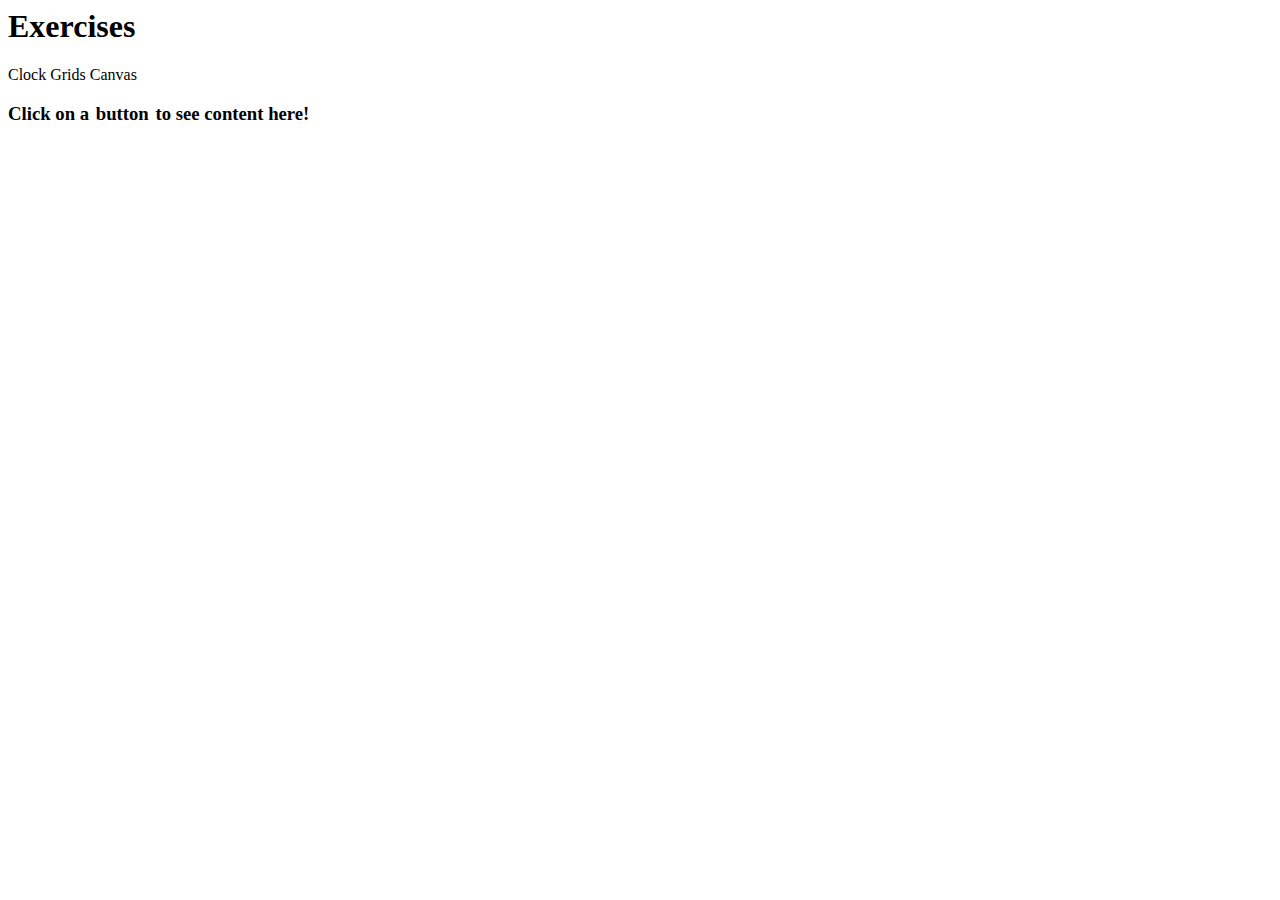
==== public/index.html @ 27314cc4 "Added canvas experiments" ====
<!DOCTYPE html>
<html>

<head>
    <meta name="description" content="Dynamic Output">
    <meta charset="utf-8">
    <meta name="viewport" content="width=device-width">
    <title>Programming Lessons</title>
    <link rel="stylesheet" href="/style/style.css" type="text/css" />
    <link rel="icon" type="image/png" href="/images/dobbs.png">
    <script src="https://ajax.googleapis.com/ajax/libs/jquery/3.2.1/jquery.min.js"></script>
    <script src="/scripts/log.js"></script>
    <script src="/scripts/ajaxLoadPage.js"></script>
    <script src="/scripts/loadCss.js"></script>
</head>

<body>
    <script src="/main.js">
    </script>

    <div class="exerciseSection">
        <div class="menu">
            <h1 style="margin-top: 0px;">Exercises</h1>
            <span class="exerciseLink" onclick="loadPage('/timer/timer.html')">Clock</span>
            <span class="exerciseLink" onclick="loadPage('/grids/grids.html')">Grids</span>
            <span class="exerciseLink" onclick="loadPage('/canvas/canvas.html')">Canvas</span>
        </div>
        <div id="content" class="content">
            <h3>Click on a <span class="exerciseLink" style="display: inline; margin: 0; padding: 2px 2px 2px 2px;">button</span> to see content here!</h3>
        </div>
    </div>
    <div class="logContainer">
        <div id="log"></div>
    </div>

    <script>
        log("You can log messages in this window using \"log(\"your log message here\");\"");
    </script>
</body>

</html>
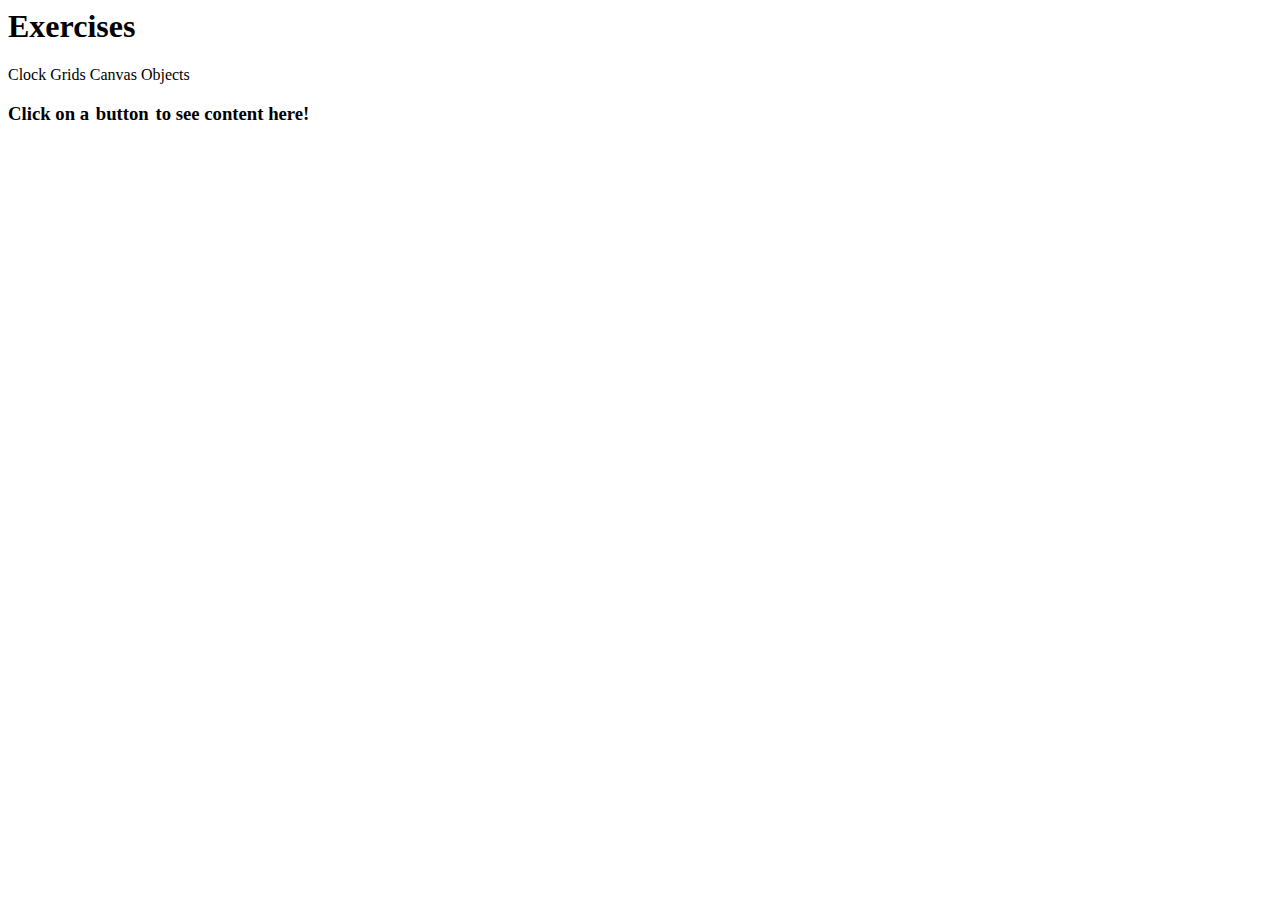
==== commit 74877d81: "I added some simple object experiments." ====
--- a/public/index.html
+++ b/public/index.html
@@ -15,7 +15,7 @@
 </head>
 
 <body>
-    <script src="/main.js">
+    <script src="/scripts/main.js">
     </script>
 
     <div class="exerciseSection">
@@ -24,6 +24,7 @@
             <span class="exerciseLink" onclick="loadPage('/timer/timer.html')">Clock</span>
             <span class="exerciseLink" onclick="loadPage('/grids/grids.html')">Grids</span>
             <span class="exerciseLink" onclick="loadPage('/canvas/canvas.html')">Canvas</span>
+            <span class="exerciseLink" onclick="loadPage('/objects/objects.html')">Objects</span>
         </div>
         <div id="content" class="content">
             <h3>Click on a <span class="exerciseLink" style="display: inline; margin: 0; padding: 2px 2px 2px 2px;">button</span> to see content here!</h3>
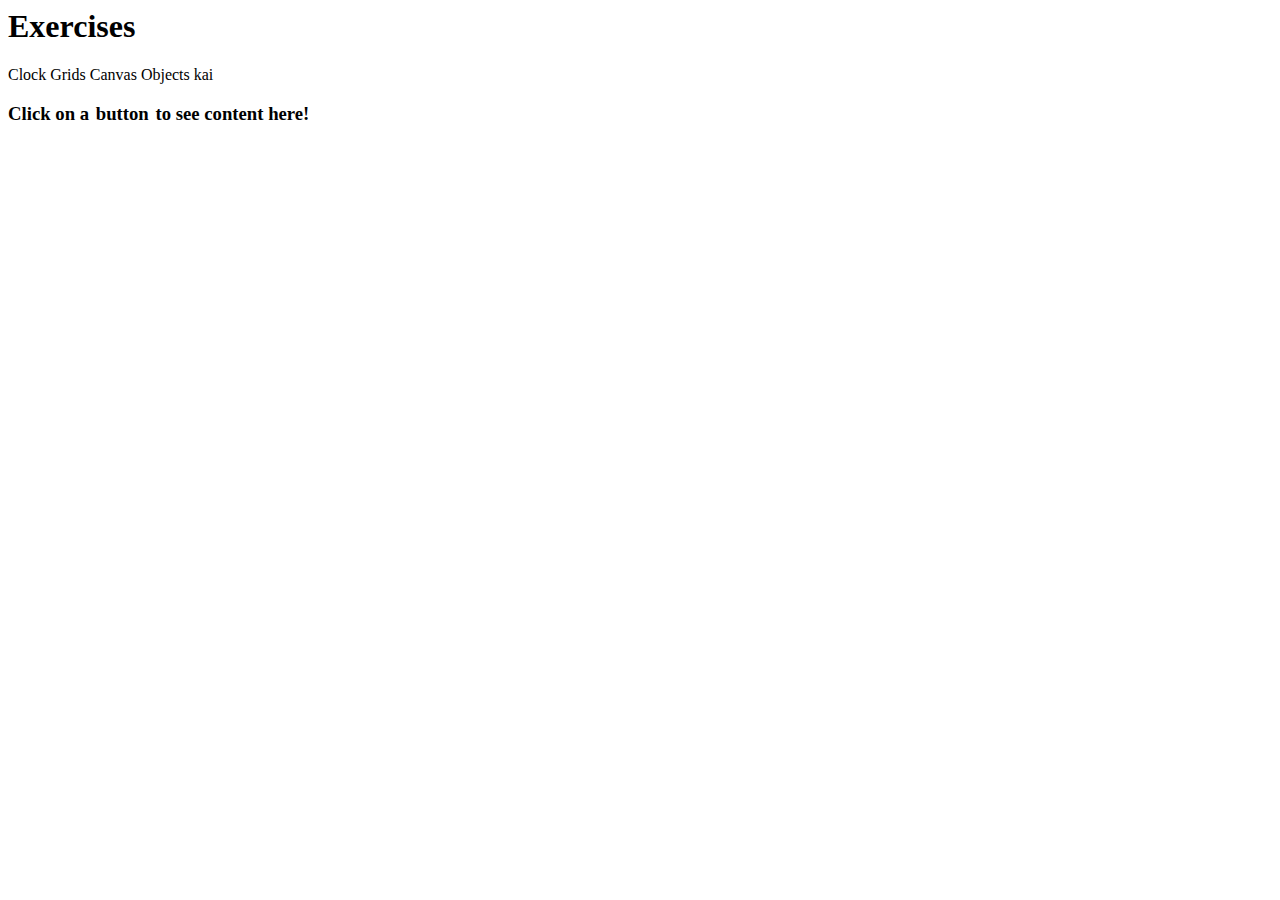
==== commit e4d8d562: "I added a page called Kai" ====
--- a/public/index.html
+++ b/public/index.html
@@ -25,6 +25,7 @@
             <span class="exerciseLink" onclick="loadPage('/grids/grids.html')">Grids</span>
             <span class="exerciseLink" onclick="loadPage('/canvas/canvas.html')">Canvas</span>
             <span class="exerciseLink" onclick="loadPage('/objects/objects.html')">Objects</span>
+            <span class="exerciseLink" onclick="loadPage('/kai/kai.html')">kai</span>
         </div>
         <div id="content" class="content">
             <h3>Click on a <span class="exerciseLink" style="display: inline; margin: 0; padding: 2px 2px 2px 2px;">button</span> to see content here!</h3>
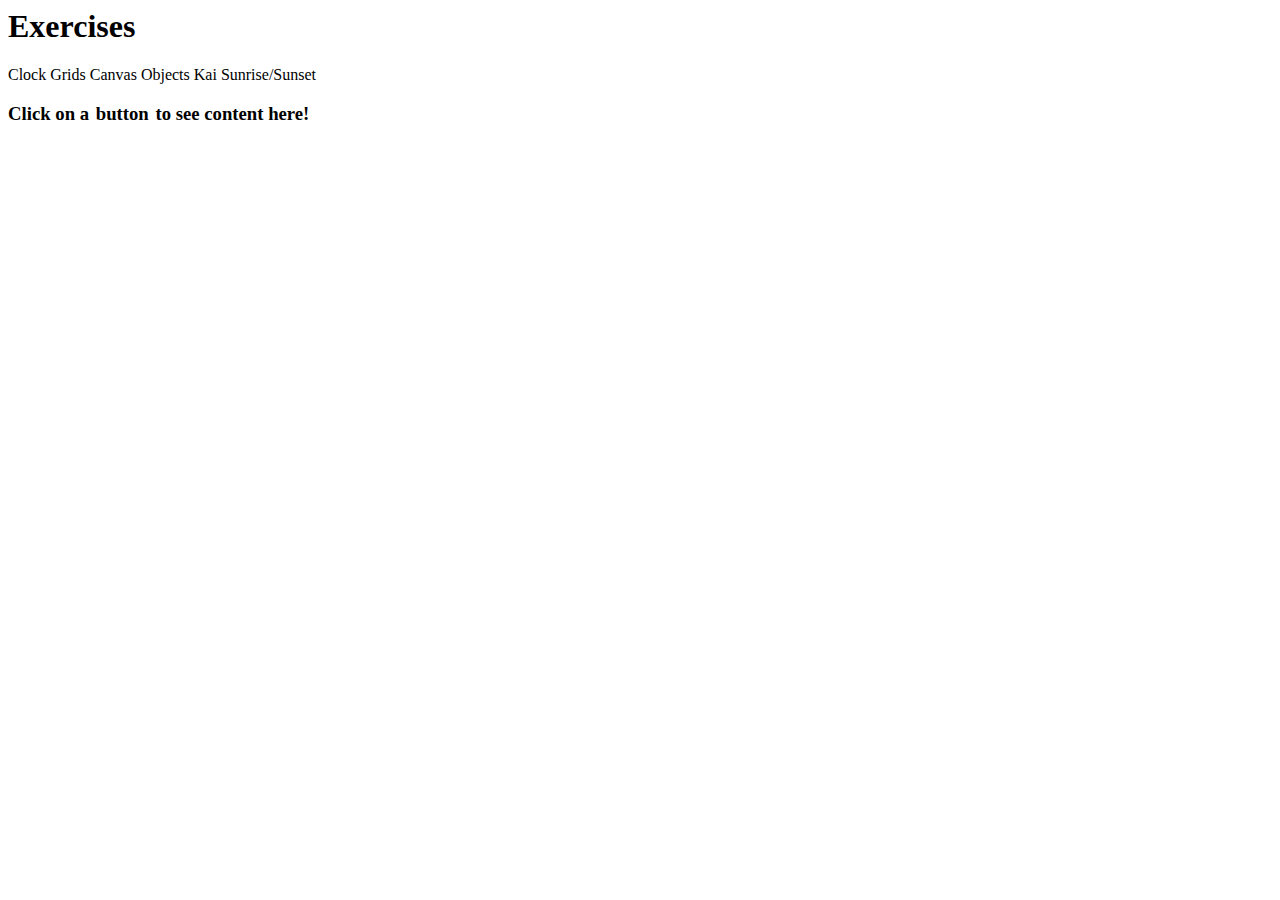
==== commit 94ce01bc: "Added the SunriseSunset page, which retrieves sunrise and sunset data from sunrise-sunset.org's REST" ====
--- a/public/index.html
+++ b/public/index.html
@@ -25,7 +25,8 @@
             <span class="exerciseLink" onclick="loadPage('/grids/grids.html')">Grids</span>
             <span class="exerciseLink" onclick="loadPage('/canvas/canvas.html')">Canvas</span>
             <span class="exerciseLink" onclick="loadPage('/objects/objects.html')">Objects</span>
-            <span class="exerciseLink" onclick="loadPage('/kai/kai.html')">kai</span>
+            <span class="exerciseLink" onclick="loadPage('/kai/kai.html')">Kai</span>
+            <span class="exerciseLink" onclick="loadPage('/sunriseSunset/sunriseSunset.html')">Sunrise/Sunset</span>
         </div>
         <div id="content" class="content">
             <h3>Click on a <span class="exerciseLink" style="display: inline; margin: 0; padding: 2px 2px 2px 2px;">button</span> to see content here!</h3>
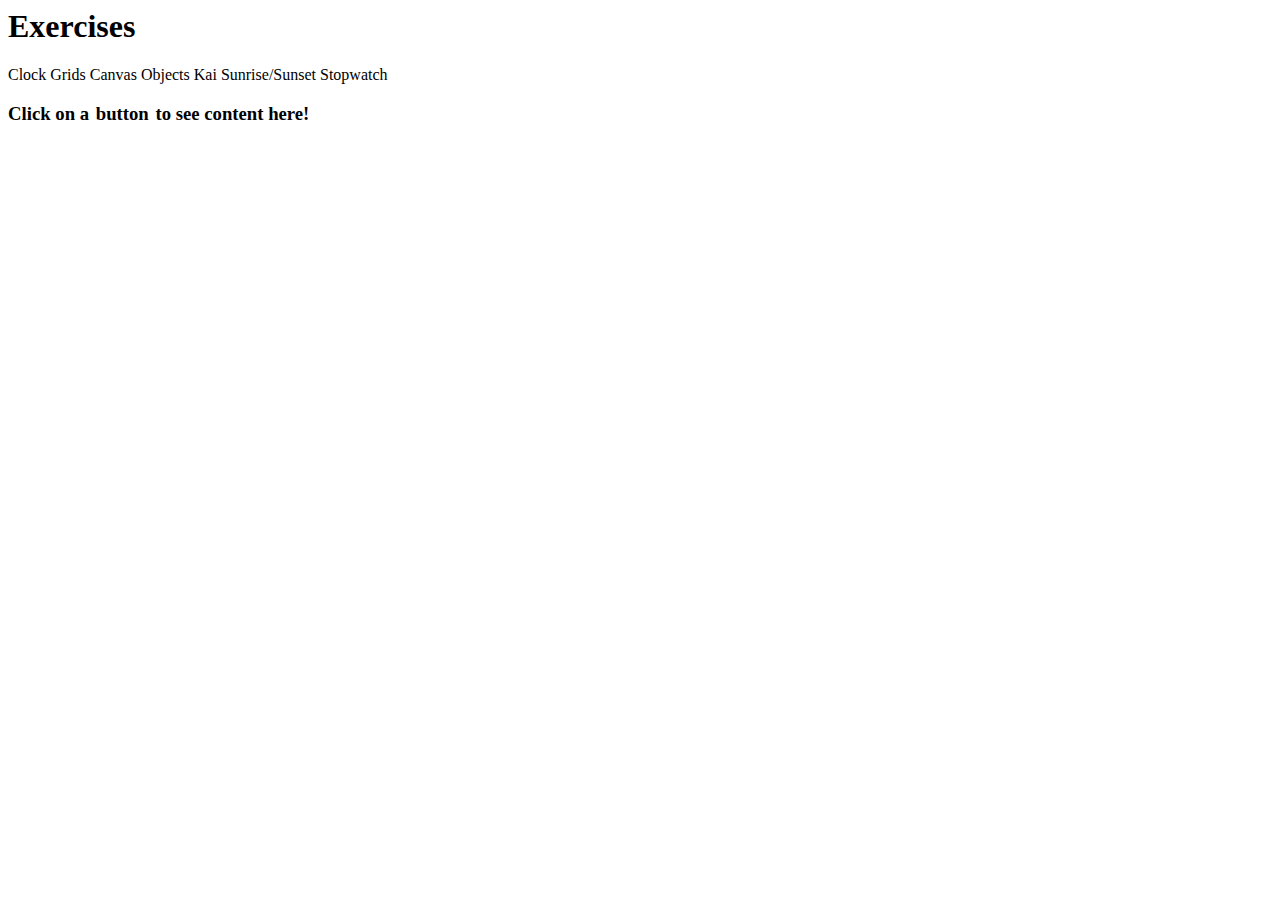
==== commit f9cba5d2: "Added a new page to the website called Stopwatch. No functionality yet but plan to make it a on clic" ====
--- a/public/index.html
+++ b/public/index.html
@@ -2,12 +2,12 @@
 <html>
 
 <head>
-    <meta name="description" content="Dynamic Output">
-    <meta charset="utf-8">
-    <meta name="viewport" content="width=device-width">
+    <meta name="description" content="Dynamic Output" />
+    <meta charset="utf-8" />
+    <meta name="viewport" content="width=device-width" />
     <title>Programming Lessons</title>
     <link rel="stylesheet" href="/style/style.css" type="text/css" />
-    <link rel="icon" type="image/png" href="/images/dobbs.png">
+    <link rel="icon" type="image/png" href="/images/dobbs.png" />
     <script src="https://ajax.googleapis.com/ajax/libs/jquery/3.2.1/jquery.min.js"></script>
     <script src="/scripts/log.js"></script>
     <script src="/scripts/ajaxLoadPage.js"></script>
@@ -27,6 +27,8 @@
             <span class="exerciseLink" onclick="loadPage('/objects/objects.html')">Objects</span>
             <span class="exerciseLink" onclick="loadPage('/kai/kai.html')">Kai</span>
             <span class="exerciseLink" onclick="loadPage('/sunriseSunset/sunriseSunset.html')">Sunrise/Sunset</span>
+            <span class="exerciseLink" onclick="loadPage('/stopwatch/stopwatch.html')">Stopwatch</span>
+
         </div>
         <div id="content" class="content">
             <h3>Click on a <span class="exerciseLink" style="display: inline; margin: 0; padding: 2px 2px 2px 2px;">button</span> to see content here!</h3>
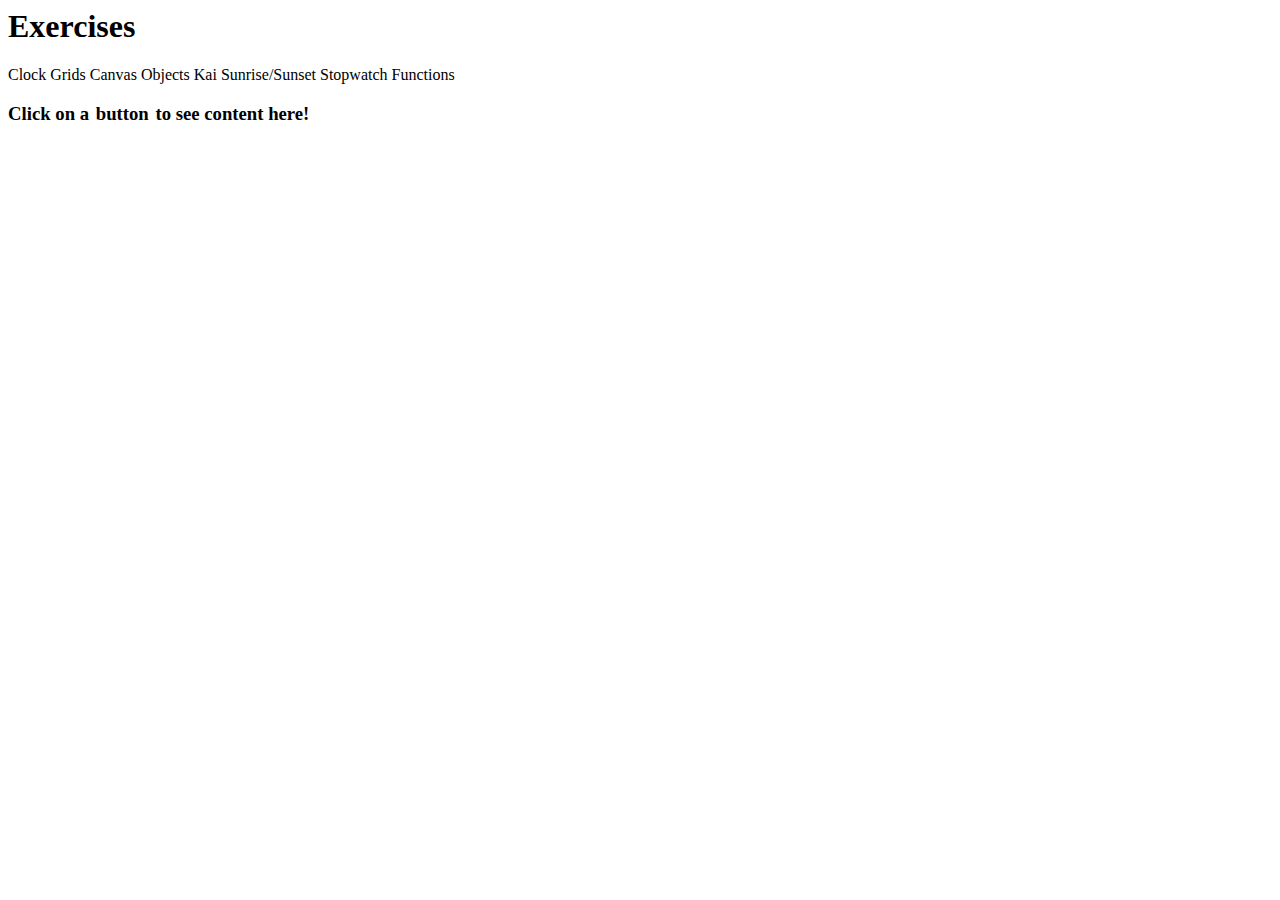
==== commit 83c227c6: "Added a page for reviewing functions." ====
--- a/public/index.html
+++ b/public/index.html
@@ -28,6 +28,7 @@
             <span class="exerciseLink" onclick="loadPage('/kai/kai.html')">Kai</span>
             <span class="exerciseLink" onclick="loadPage('/sunriseSunset/sunriseSunset.html')">Sunrise/Sunset</span>
             <span class="exerciseLink" onclick="loadPage('/stopwatch/stopwatch.html')">Stopwatch</span>
+            <span class="exerciseLink" onclick="loadPage('/functions/functions.html')">Functions</span>
 
         </div>
         <div id="content" class="content">
